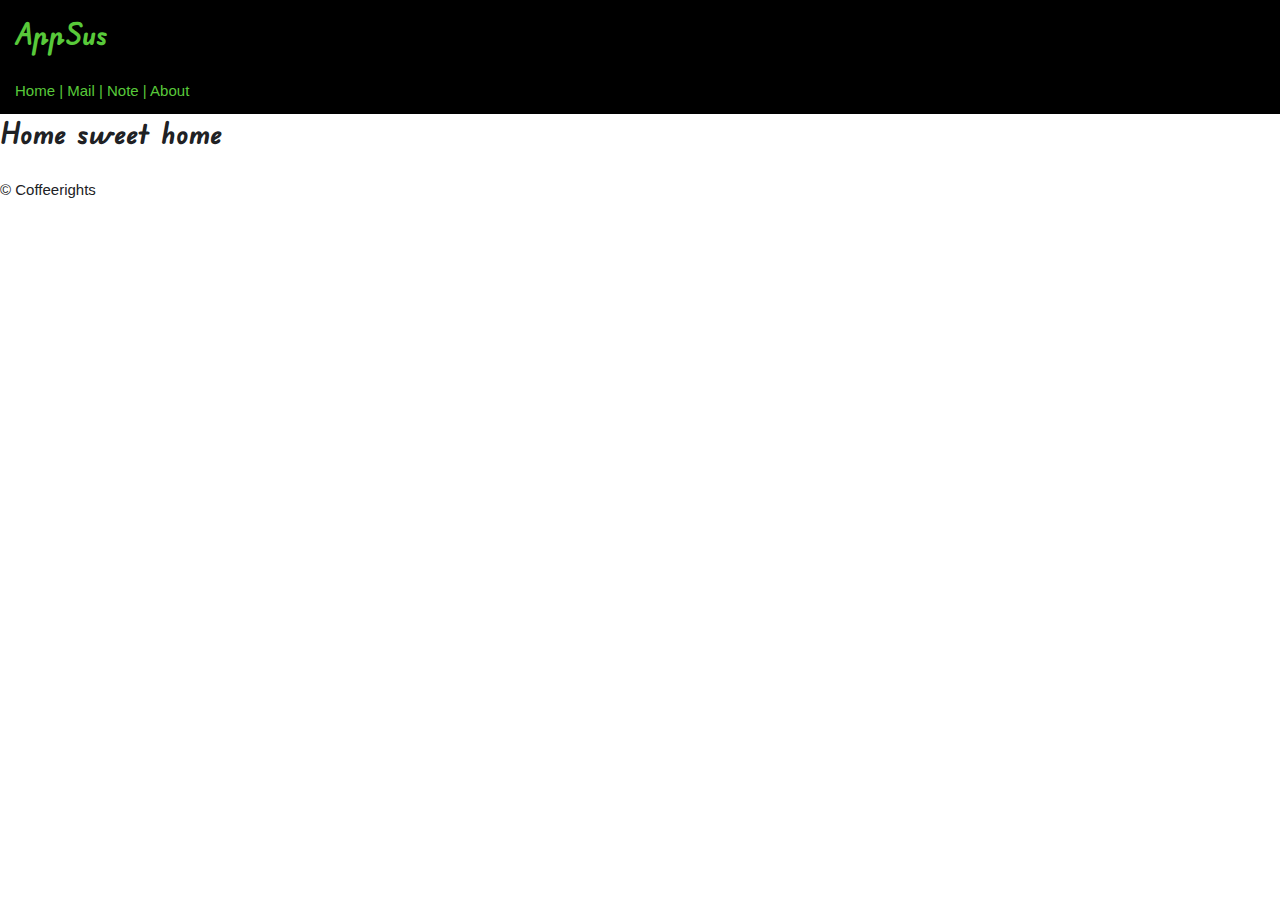
==== index.html @ 7269b62d "files" ====
<!DOCTYPE html>
<html lang="en">
	<head>
		<meta charset="UTF-8" />
		<meta http-equiv="X-UA-Compatible" content="IE=edge" />
		<meta name="viewport" content="width=device-width, initial-scale=1.0" />
		<link rel="stylesheet" href="assets/style/main.css" />
		<link rel="stylesheet" href="https://cdnjs.cloudflare.com/ajax/libs/font-awesome/5.15.3/css/all.min.css" />
		<title>AppSus</title>
	</head>
	<body>
		
		<div id="app"></div>

		<script src="lib/vue.js"></script>
		<script src="lib/vue-router.global.js"></script>

		<script type="module" src="main.js"></script>
	</body>
</html>
---- assets/style/main.css ----
/* Setup */
@import 'setup/vars.css';
@import 'setup/typography.css';

/* Base */
@import 'base/base.css';
@import 'base/helpers.css';
@import 'base/layout.css';
@import 'base/forms.css';

/* Components */
@import 'cmps/UserMsg.css';
@import 'cmps/HomePage.css';
@import 'cmps/AppHeader.css';


/* Apps */
@import 'apps/mail/EmailIndex.css';
@import 'apps/note/NoteIndex.css';

/* Note cmps */
@import './apps/note/cmps/NotePreview.css';
@import './apps/note/cmps/NoteList.css';
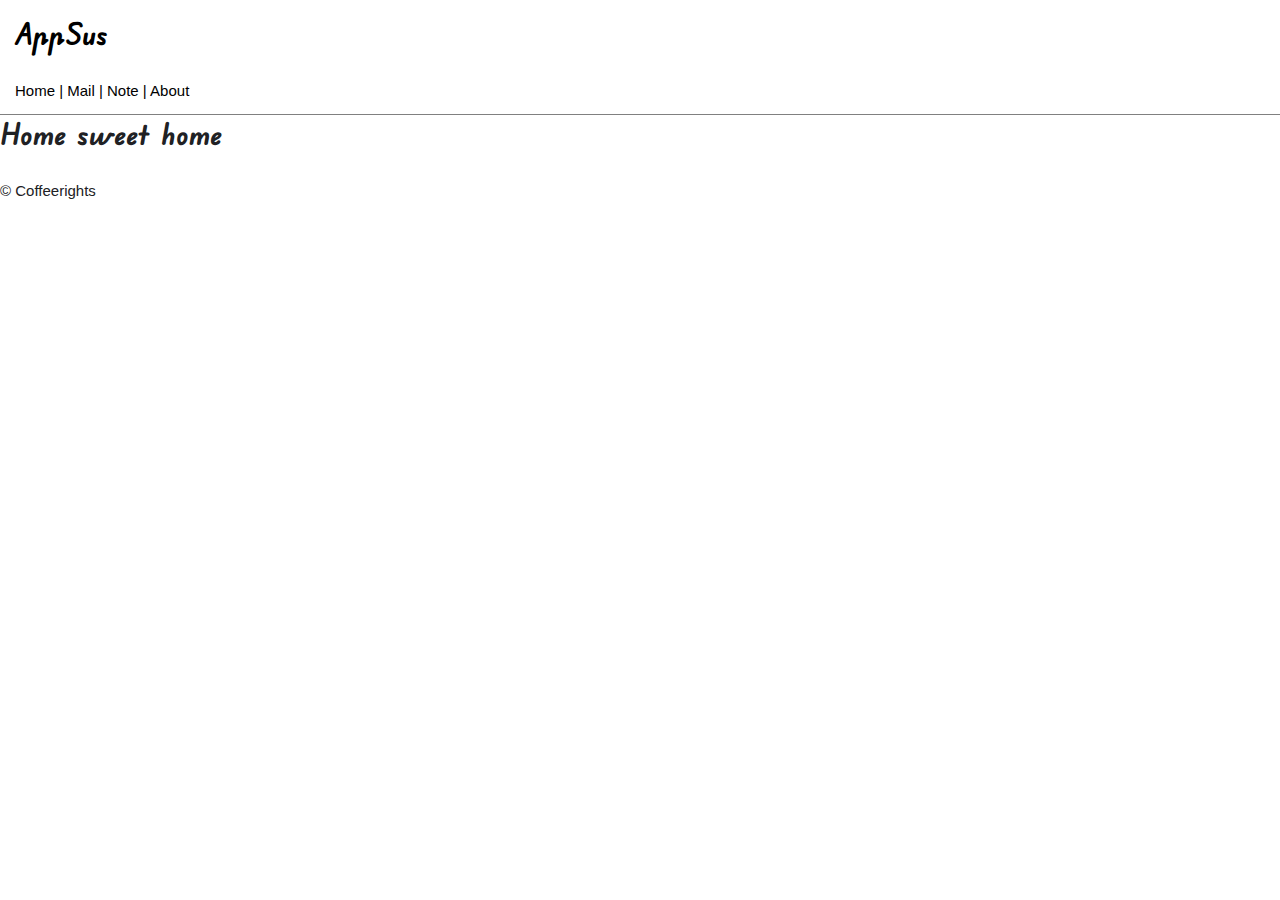
==== commit f0aecf3c: "Add tool tip and side-bar" ====
--- a/index.html
+++ b/index.html
@@ -6,6 +6,8 @@
 		<meta name="viewport" content="width=device-width, initial-scale=1.0" />
 		<link rel="stylesheet" href="assets/style/main.css" />
 		<link rel="stylesheet" href="https://cdnjs.cloudflare.com/ajax/libs/font-awesome/5.15.3/css/all.min.css" />
+		<link href="https://fonts.googleapis.com/icon?family=Material+Icons" rel="stylesheet">
+		<link rel="stylesheet" href="https://cdn.materialdesignicons.com/5.9.55/css/materialdesignicons.min.css">
 		<title>AppSus</title>
 	</head>
 	<body>
--- a/assets/style/main.css
+++ b/assets/style/main.css
@@ -20,4 +20,6 @@
 
 /* Note cmps */
 @import './apps/note/cmps/NotePreview.css';
-@import './apps/note/cmps/NoteList.css';+@import './apps/note/cmps/NoteList.css';
+@import './apps/note/cmps/NoteTods.css';
+@import './apps/note/cmps/KeepMenu.css';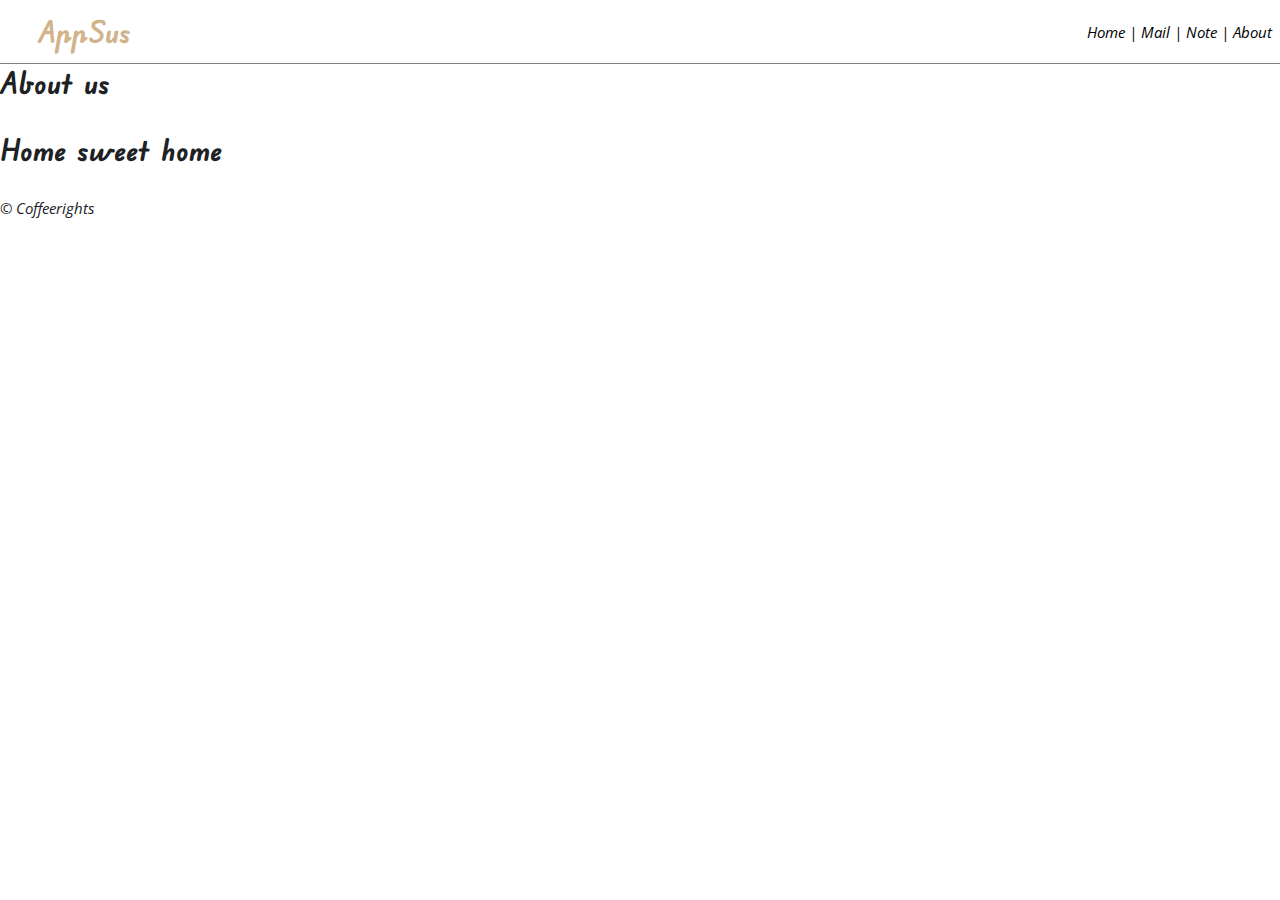
==== commit 31a04e7c: "add compose and delete mail" ====
--- a/index.html
+++ b/index.html
@@ -14,6 +14,7 @@
 		
 		<div id="app"></div>
 
+		
 		<script src="lib/vue.js"></script>
 		<script src="lib/vue-router.global.js"></script>
 
--- a/assets/style/main.css
+++ b/assets/style/main.css
@@ -15,11 +15,20 @@
 
 
 /* Apps */
-@import 'apps/mail/EmailIndex.css';
+@import 'apps/mail/MailIndex.css';
 @import 'apps/note/NoteIndex.css';
 
 /* Note cmps */
 @import './apps/note/cmps/NotePreview.css';
 @import './apps/note/cmps/NoteList.css';
 @import './apps/note/cmps/NoteTods.css';
-@import './apps/note/cmps/KeepMenu.css';+@import './apps/note/cmps/KeepMenu.css';
+@import './apps/note/cmps/LabelAdd.css';
+@import './apps/note/cmps/BgAdd.css';
+@import './apps/note/cmps/NoteImg.css';
+@import './apps/note/cmps/NoteAdd.css';
+
+/* Mail cmps */
+@import './apps/mail/cmps/MailList.css';
+@import './apps/mail/cmps/MailDetails.css';
+@import './apps/mail/cmps/MailPreview.css';
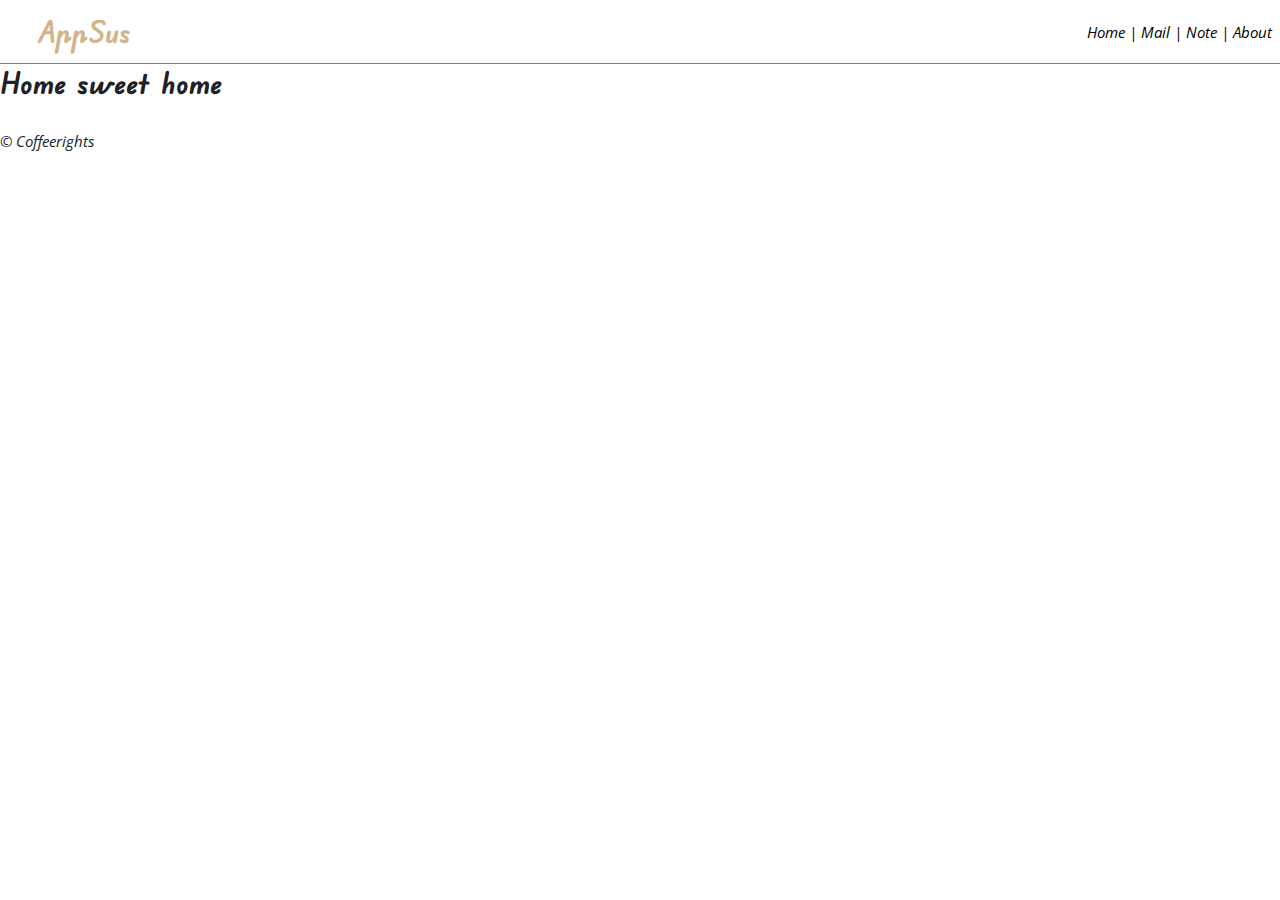
==== commit 93ec312d: "Add edit note" ====
--- a/index.html
+++ b/index.html
@@ -8,6 +8,12 @@
 		<link rel="stylesheet" href="https://cdnjs.cloudflare.com/ajax/libs/font-awesome/5.15.3/css/all.min.css" />
 		<link href="https://fonts.googleapis.com/icon?family=Material+Icons" rel="stylesheet">
 		<link rel="stylesheet" href="https://cdn.materialdesignicons.com/5.9.55/css/materialdesignicons.min.css">
+
+	
+		<!-- <link rel="stylesheet" href="https://cdn.jsdelivr.net/npm/vuetify@3.5.5/dist/vuetify.min.css" />		
+		<script src="https://cdn.jsdelivr.net/npm/vuetify@3.5.5/dist/vuetify.min.js"></script> -->
+		
+
 		<title>AppSus</title>
 	</head>
 	<body>
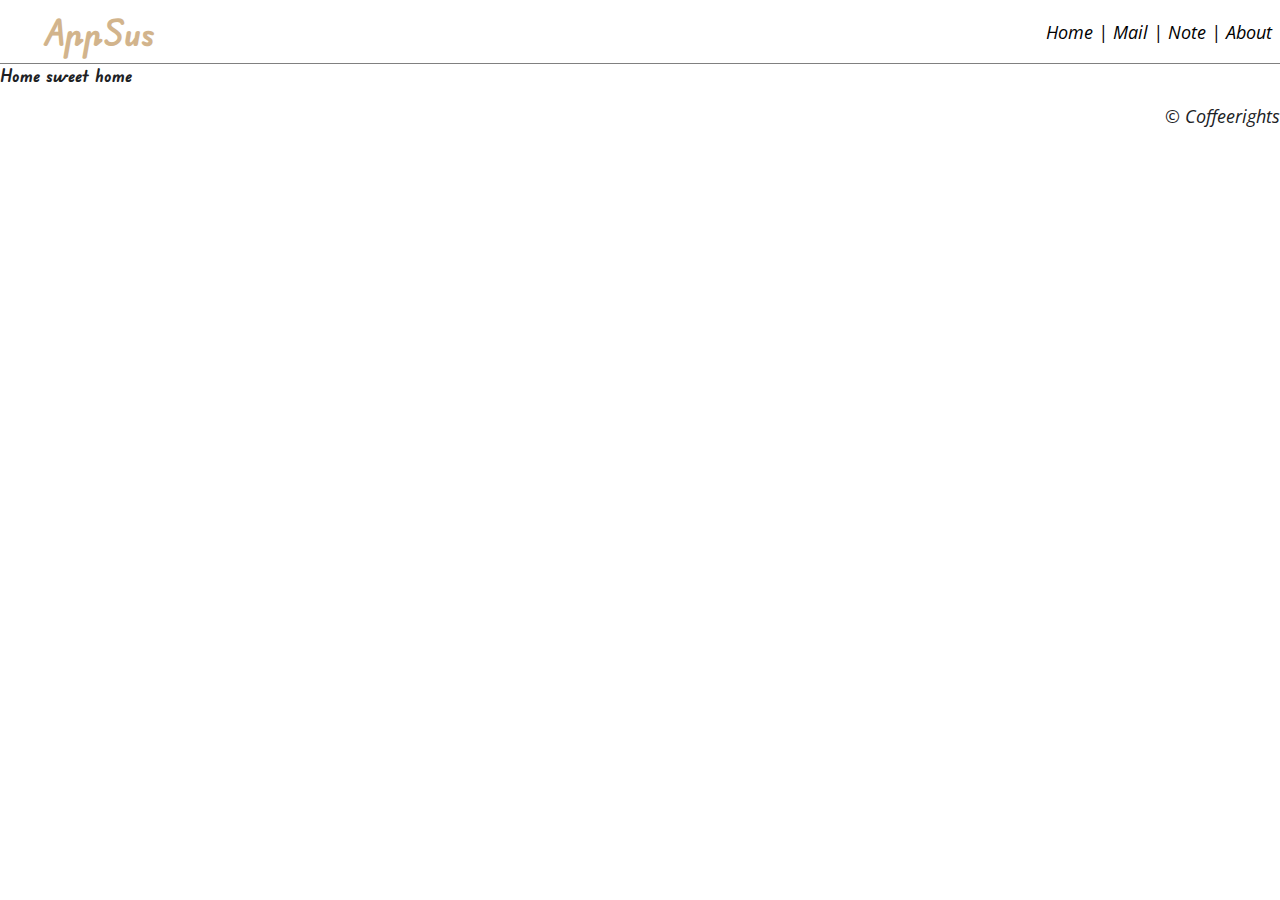
==== commit 1d4552b6: "Thursday 21:00 commit" ====
--- a/index.html
+++ b/index.html
@@ -27,3 +27,4 @@
 		<script type="module" src="main.js"></script>
 	</body>
 </html>
+
--- a/assets/style/main.css
+++ b/assets/style/main.css
@@ -28,7 +28,11 @@
 @import './apps/note/cmps/NoteImg.css';
 @import './apps/note/cmps/NoteAdd.css';
 
+/* Note Pages */
+@import './apps/note/cmps/NoteDetails.css';
+
 /* Mail cmps */
 @import './apps/mail/cmps/MailList.css';
 @import './apps/mail/cmps/MailDetails.css';
 @import './apps/mail/cmps/MailPreview.css';
+@import './apps/mail/cmps/MailCompose.css';
